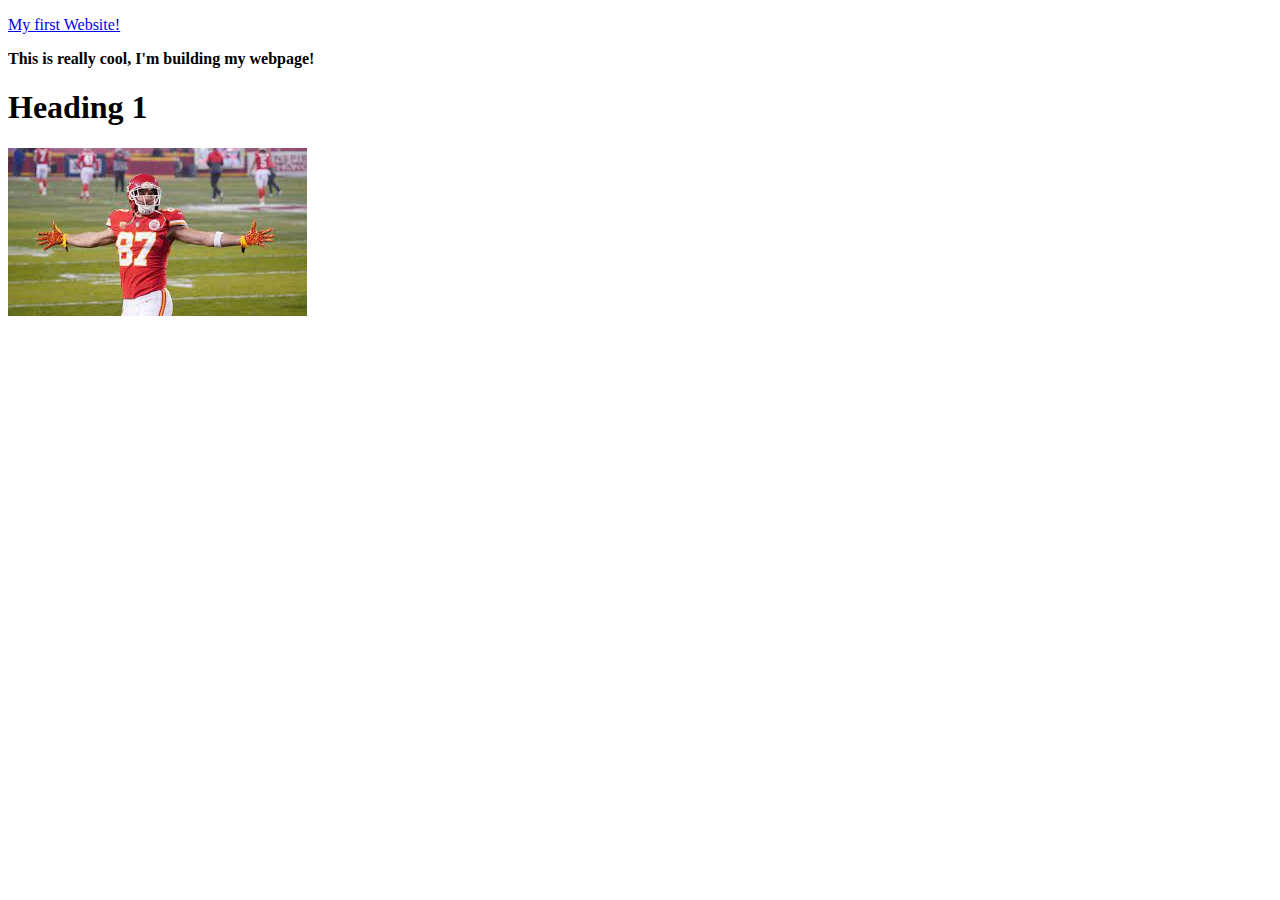
==== index.html @ c77fb515 "Practicing with HTML images and links" ====
<!DOCTYPE html>

<html>
<head>
    <meta charset = "utf-8">

    <title>

    </title>

</head>

<body>
    <!--this is an HTML comment-->
    <p><a href='page_two.html'>My first Website!</a> </p>
    <p><strong>This is really cool, I'm building my webpage!</strong></p>
    <h1>Heading 1</h1>
    <img src = "[data-uri]">

</body>

</html>
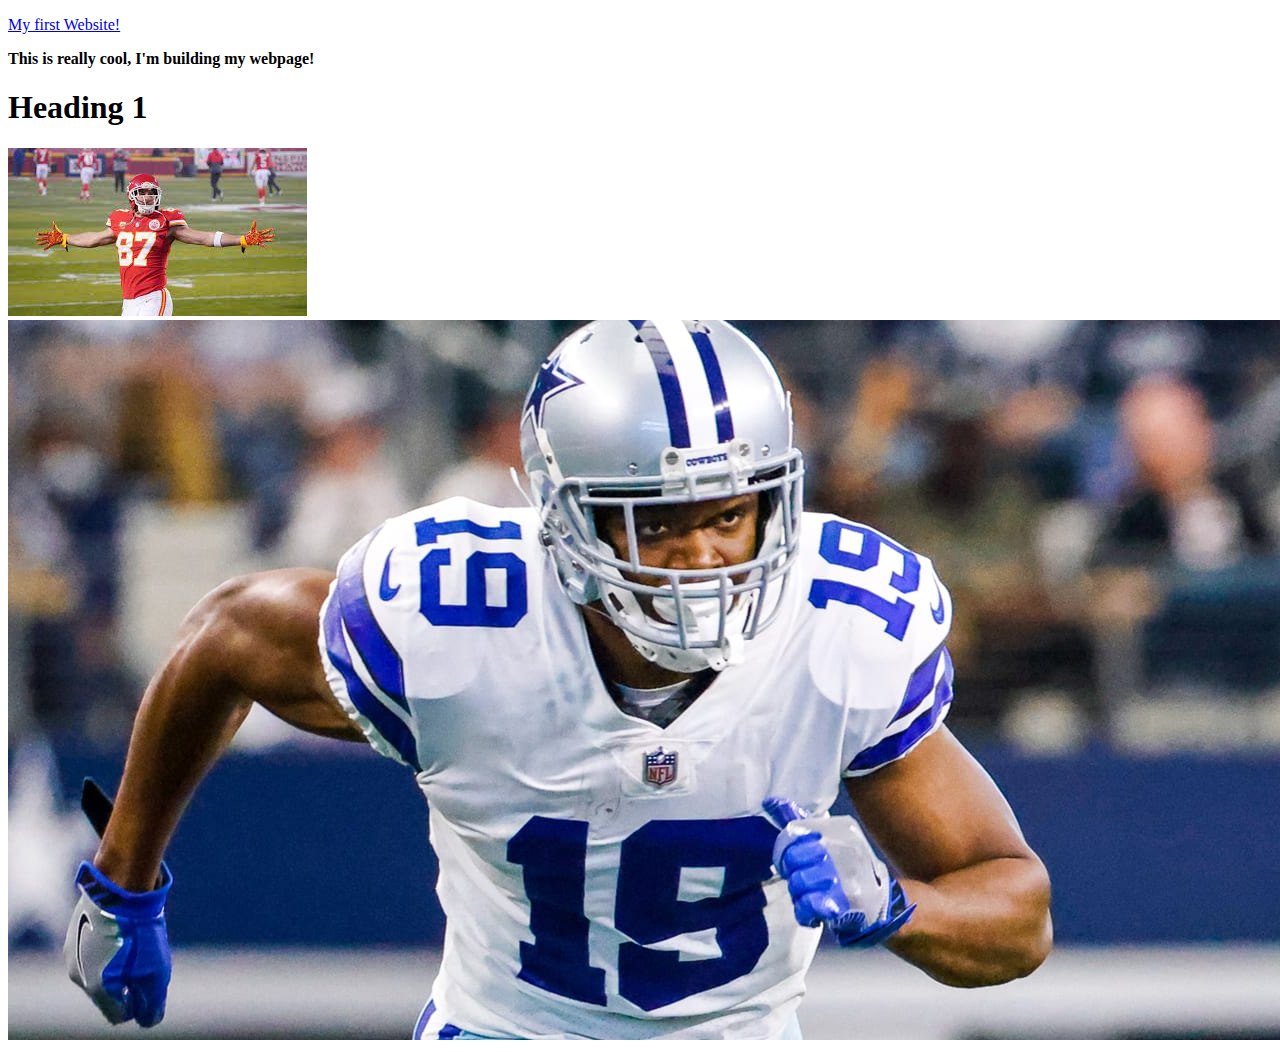
==== commit fc04a3ef: "added image" ====
--- a/index.html
+++ b/index.html
@@ -16,7 +16,7 @@
     <p><strong>This is really cool, I'm building my webpage!</strong></p>
     <h1>Heading 1</h1>
     <img src = "[data-uri]">
-
+<img src = "img/cooper.jpeg">
 </body>
 
 </html>
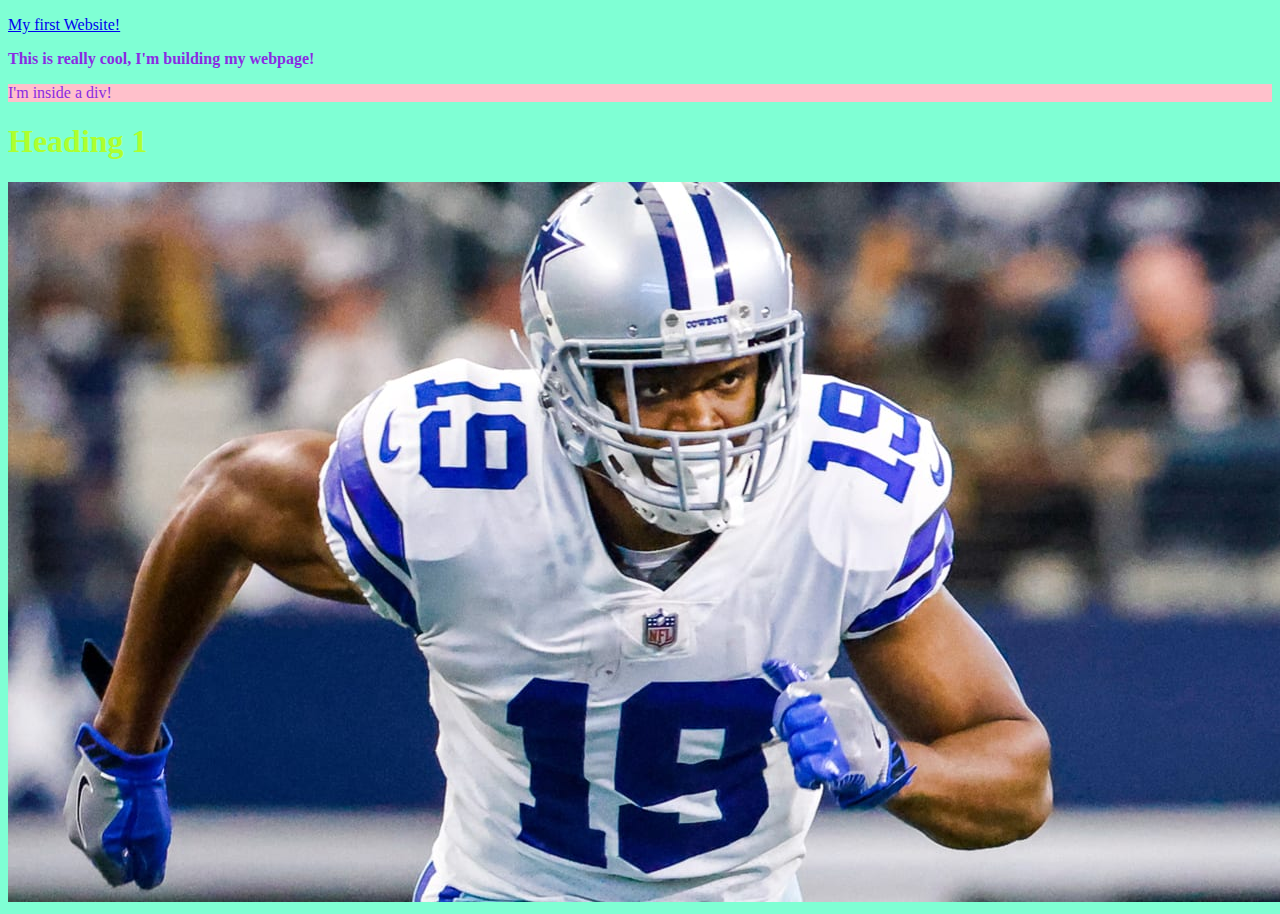
==== commit 74498e7d: "linked css page to index" ====
--- a/index.html
+++ b/index.html
@@ -3,6 +3,7 @@
 <html>
 <head>
     <meta charset = "utf-8">
+    <link rel = "stylesheet" href = "css/style.css">
 
     <title>
 
@@ -14,8 +15,11 @@
     <!--this is an HTML comment-->
     <p><a href='page_two.html'>My first Website!</a> </p>
     <p><strong>This is really cool, I'm building my webpage!</strong></p>
+    <div>
+        <p>I'm inside a div!</p>
+    </div>
     <h1>Heading 1</h1>
-    <img src = "[data-uri]">
+    
 <img src = "img/cooper.jpeg">
 </body>
 
--- a/css/style.css
+++ b/css/style.css
@@ -0,0 +1,18 @@
+body{
+    background-color: aquamarine;
+    color: white;
+    font-size: 21 px;
+
+}
+
+p{
+    color: blueviolet;
+}
+
+h1{
+    color:greenyellow;
+}
+
+div{background-color: pink;
+
+}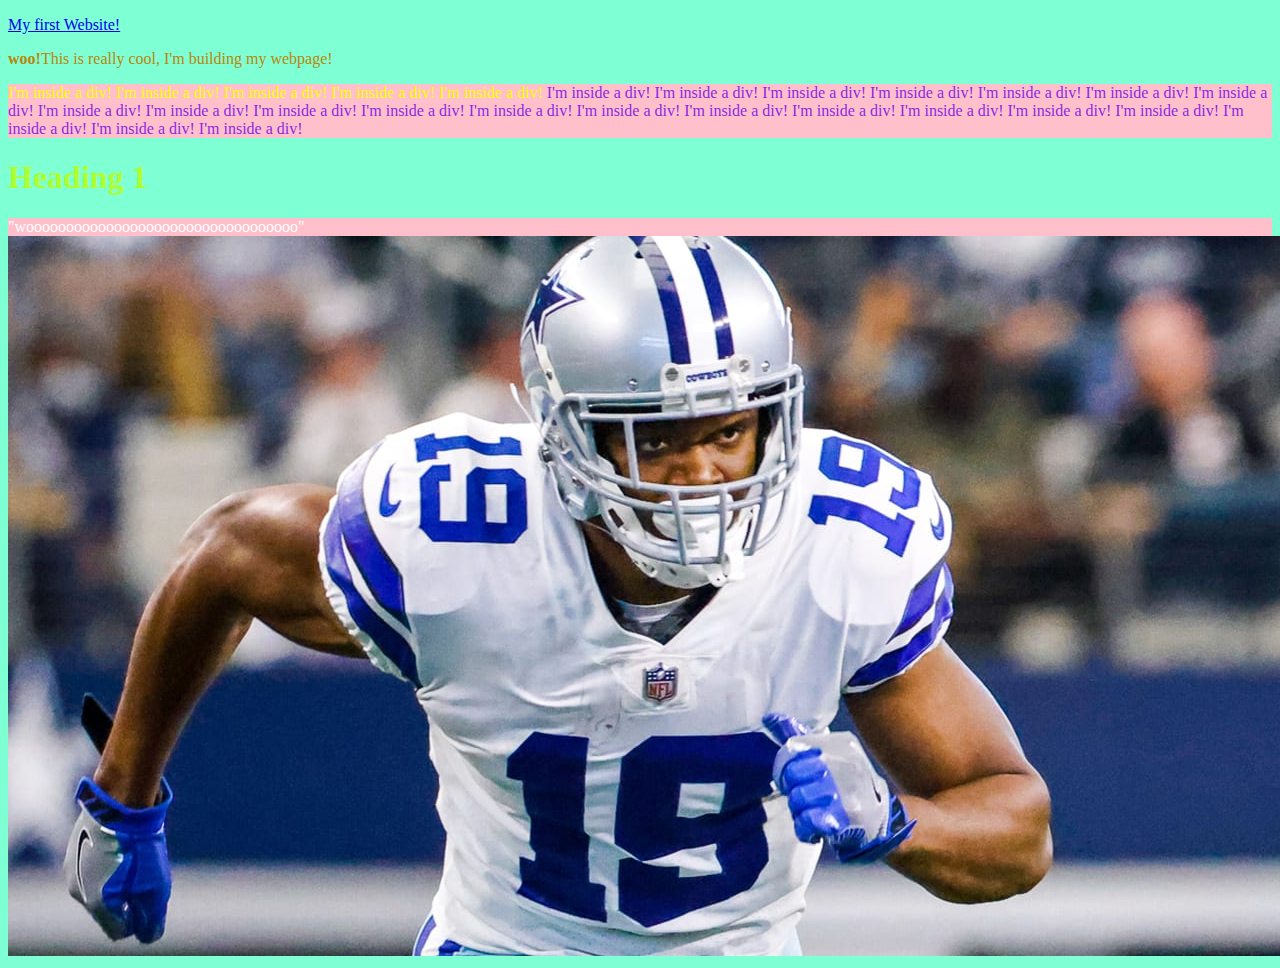
==== commit adfa7cf8: "messing with classes and ids html" ====
--- a/index.html
+++ b/index.html
@@ -14,11 +14,28 @@
 <body>
     <!--this is an HTML comment-->
     <p><a href='page_two.html'>My first Website!</a> </p>
-    <p><strong>This is really cool, I'm building my webpage!</strong></p>
-    <div>
-        <p>I'm inside a div!</p>
+    <p class = "intro"><strong>woo!</strong>This is really cool, I'm building my webpage!</p>
+    <div class="top-section">
+        <p><span>I'm inside a div! I'm inside a div! I'm inside a div! 
+            I'm inside a div! I'm inside a div!</span>
+            I'm inside a div! I'm inside a div!
+            I'm inside a div! I'm inside a div!
+            I'm inside a div! I'm inside a div!
+            I'm inside a div!
+            I'm inside a div! I'm inside a div! I'm inside a div! I'm inside a div! 
+            I'm inside a div! I'm inside a div!
+            I'm inside a div! I'm inside a div!
+            I'm inside a div! I'm inside a div!
+            I'm inside a div! I'm inside a div!
+            I'm inside a div!
+            I'm inside a div!
+        </p>
     </div>
     <h1>Heading 1</h1>
+    <div class = "top-section">
+
+        "woooooooooooooooooooooooooooooooooo"
+    </div>
     
 <img src = "img/cooper.jpeg">
 </body>
--- a/css/style.css
+++ b/css/style.css
@@ -9,10 +9,23 @@
     color: blueviolet;
 }
 
+.intro{
+    color: darkgoldenrod;
+}
+
 h1{
     color:greenyellow;
 }
 
-div{background-color: pink;
+.top-section{
+    background-color: pink;
+}
 
+.bottom-section{
+    background-color: blueviolet;
+}
+
+
+span{
+    color: yellow;
 }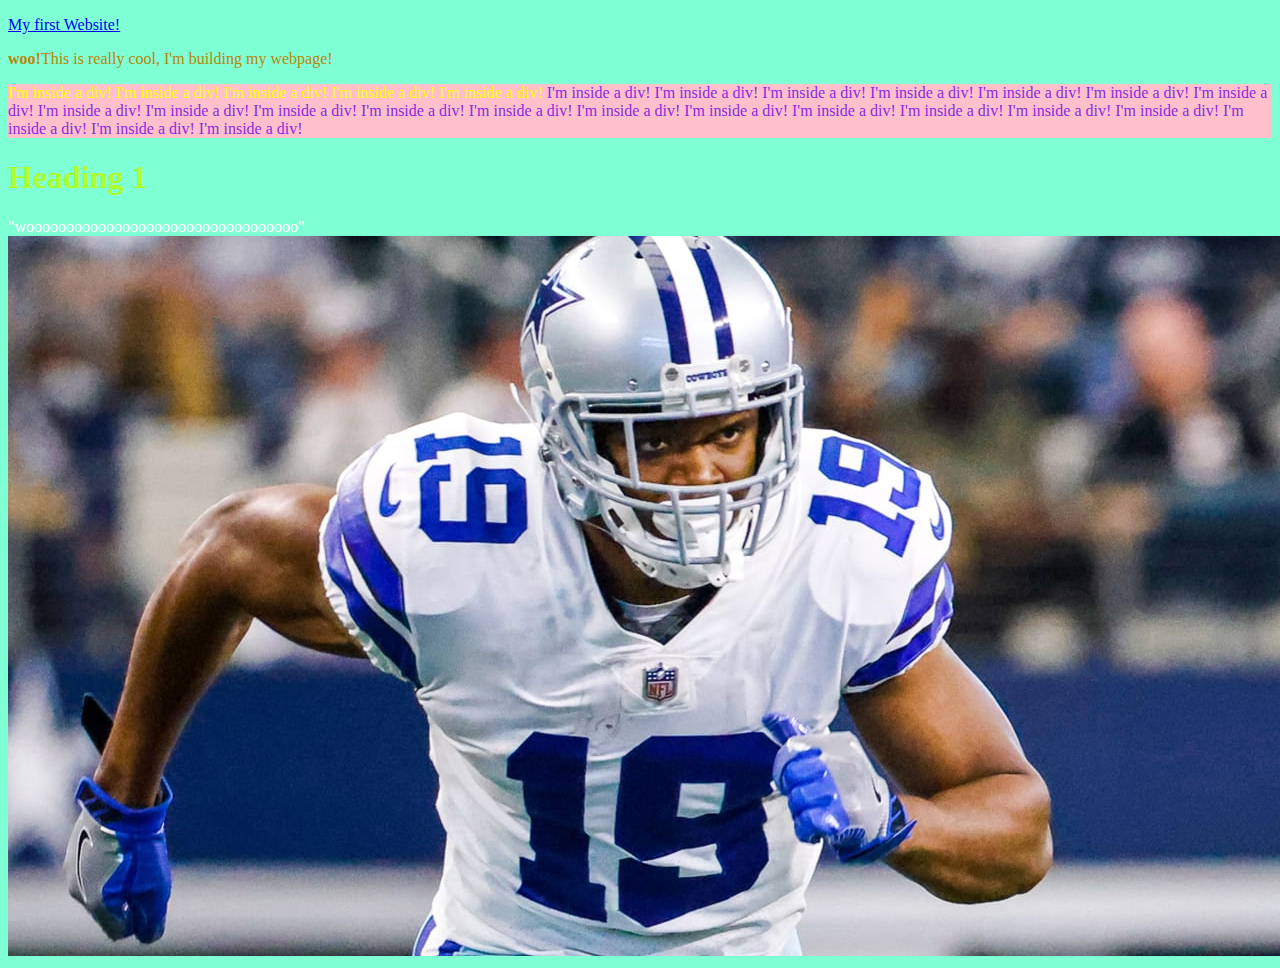
==== commit 7418ab5b: "making sure git is working" ====
--- a/index.html
+++ b/index.html
@@ -32,7 +32,7 @@
         </p>
     </div>
     <h1>Heading 1</h1>
-    <div class = "top-section">
+    <div class = "top-sectiona">
 
         "woooooooooooooooooooooooooooooooooo"
     </div>
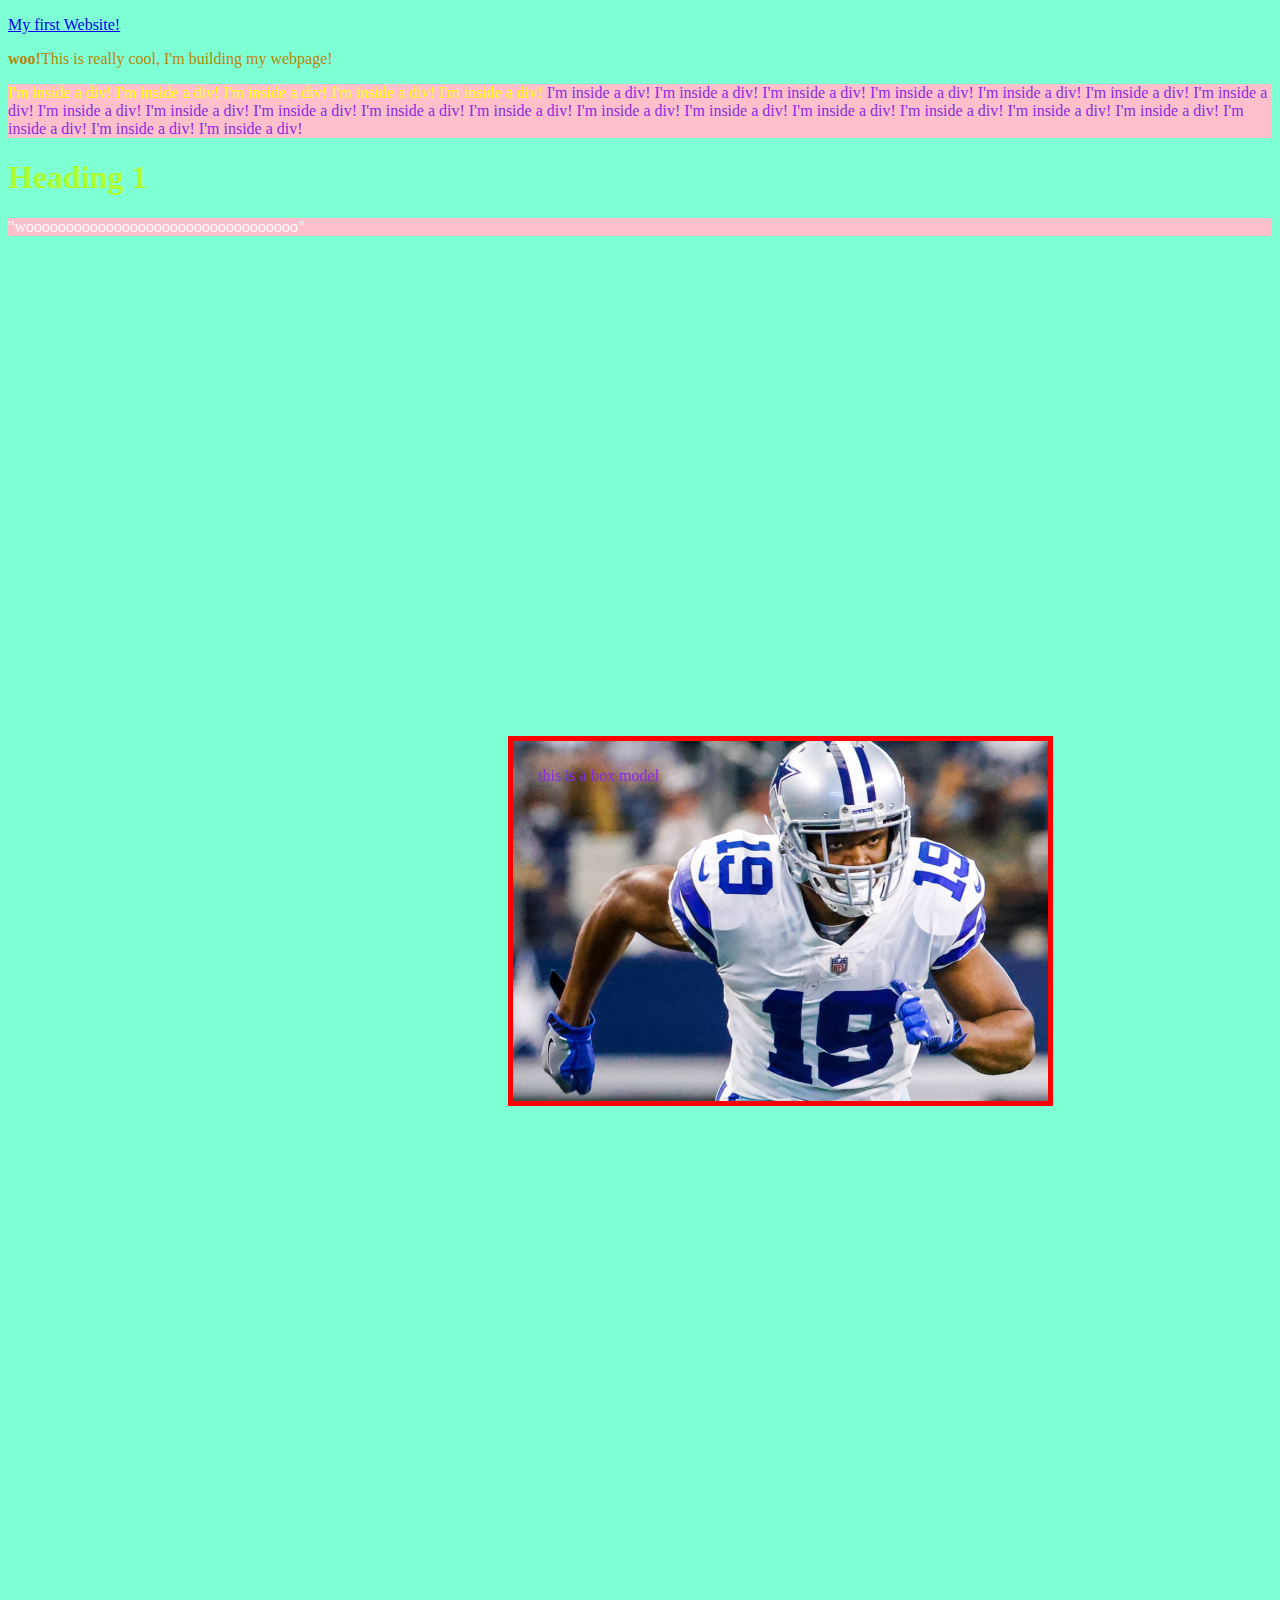
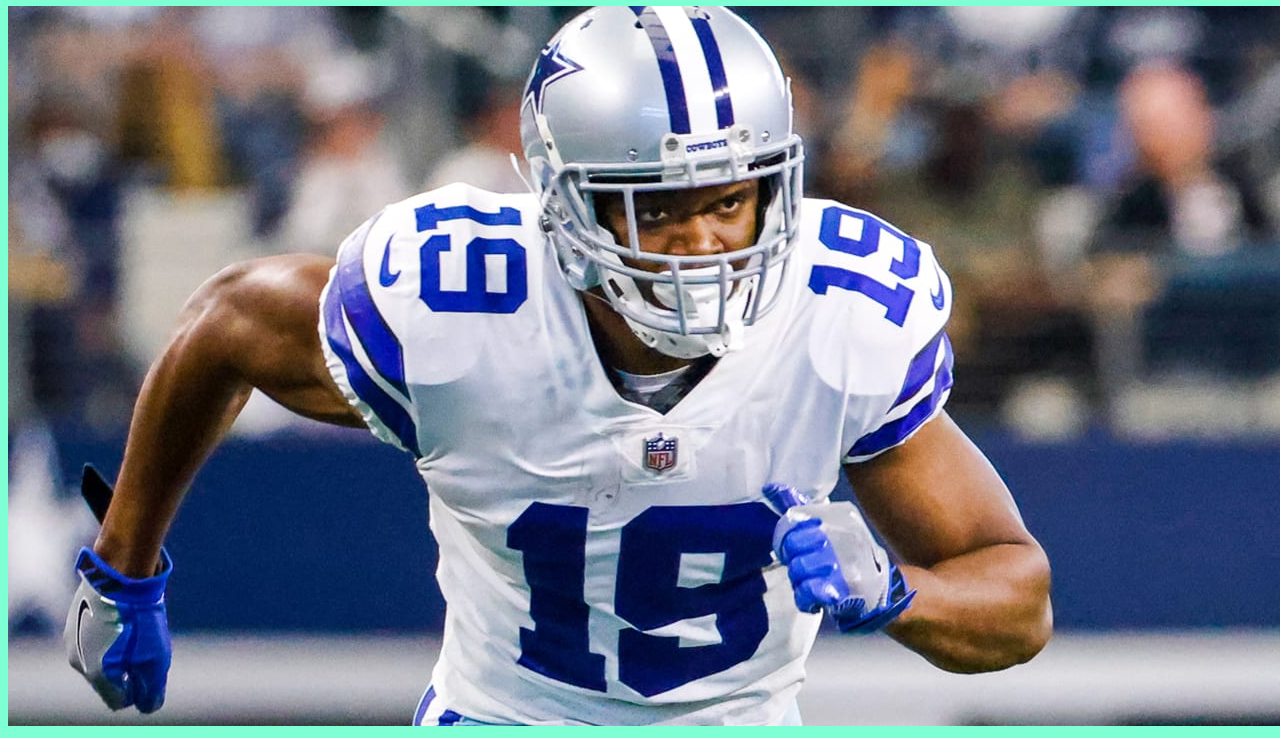
==== commit 3c11ff99: "background image" ====
--- a/index.html
+++ b/index.html
@@ -32,9 +32,13 @@
         </p>
     </div>
     <h1>Heading 1</h1>
-    <div class = "top-sectiona">
+    <div class = "top-section">
 
         "woooooooooooooooooooooooooooooooooo"
+    </div>
+
+    <div class = "box">
+        <p>this is a box model</p>
     </div>
     
 <img src = "img/cooper.jpeg">
--- a/css/style.css
+++ b/css/style.css
@@ -28,4 +28,23 @@
 
 span{
     color: yellow;
+}
+
+/* comment */
+
+.box{
+    background-image: url(../img/cooper.jpeg);
+    background-size:cover;
+    width: 500px; 
+
+    margin: 500px;
+
+    border-width: 5px;
+    border-color: red;
+    border-style: solid;
+
+    padding-left: 25px;
+    padding-right:10px;
+    padding-top: 10px;
+    padding-bottom: 300px;
 }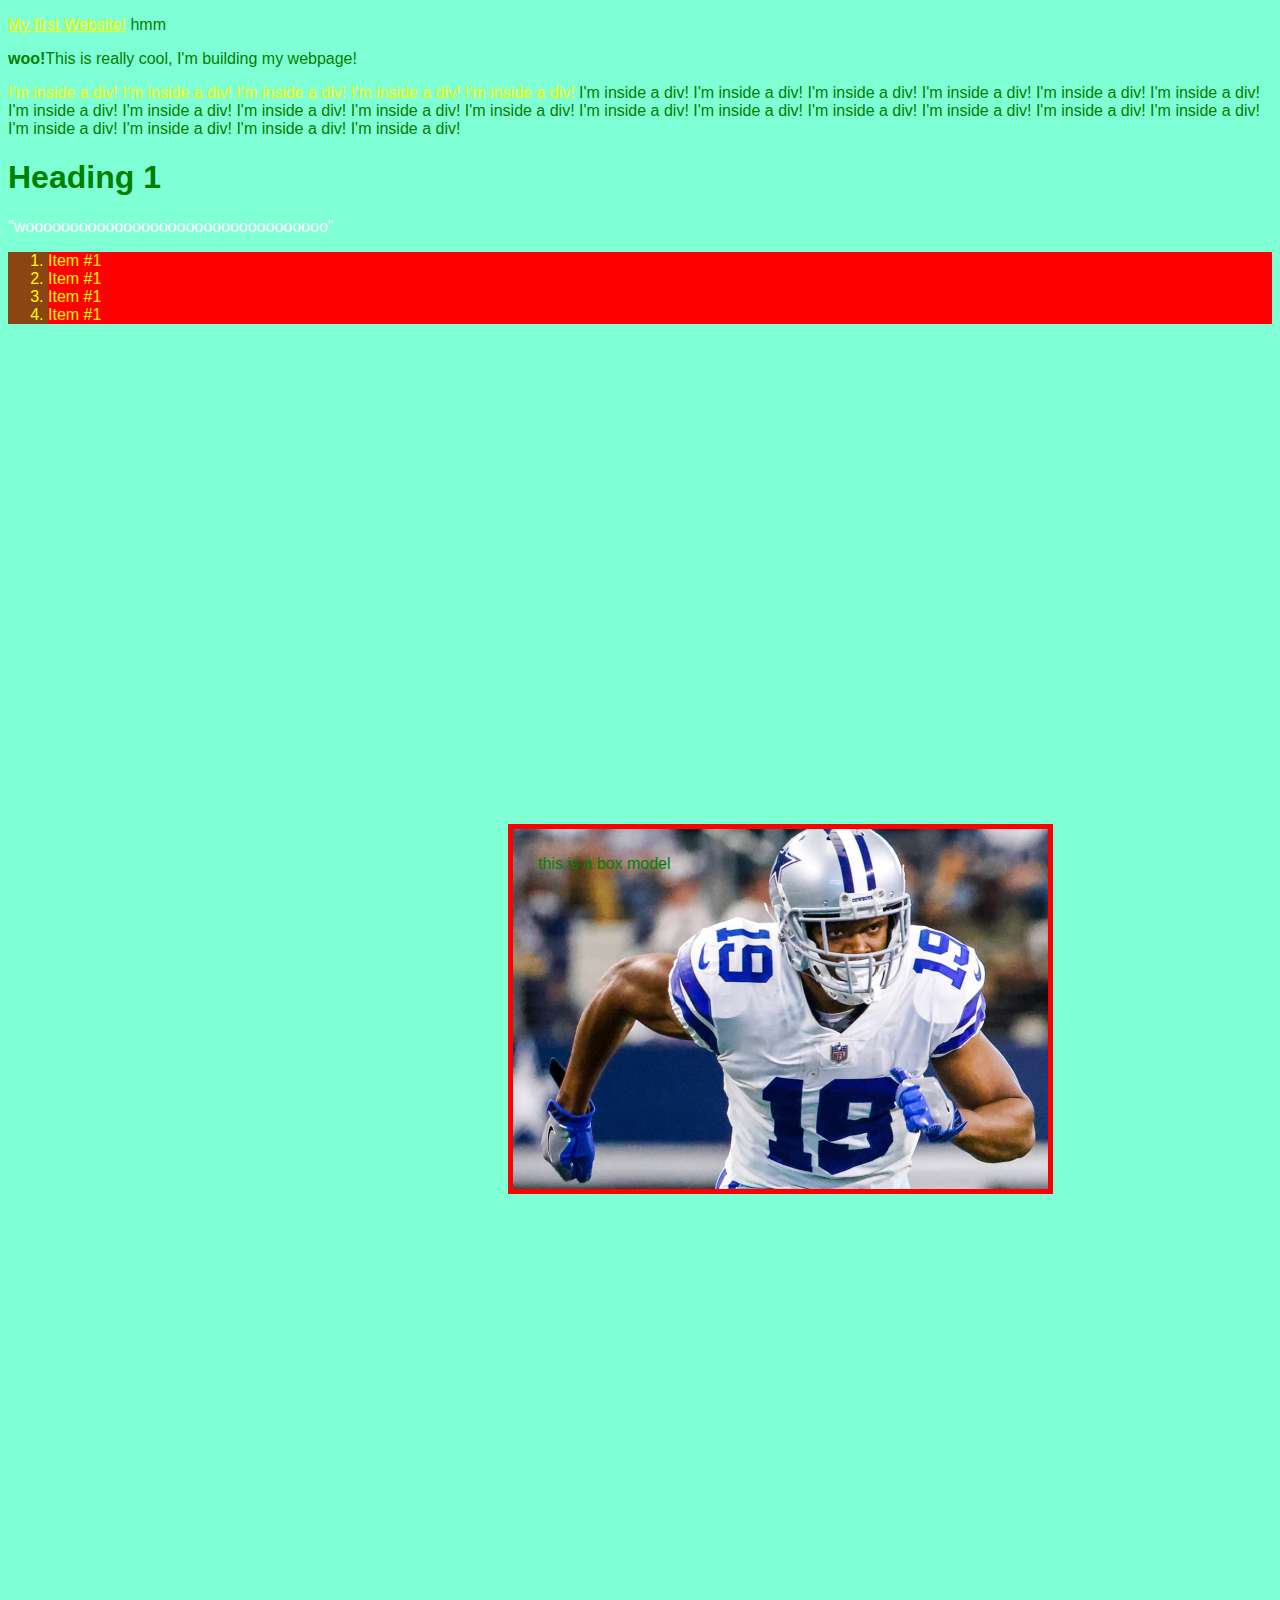
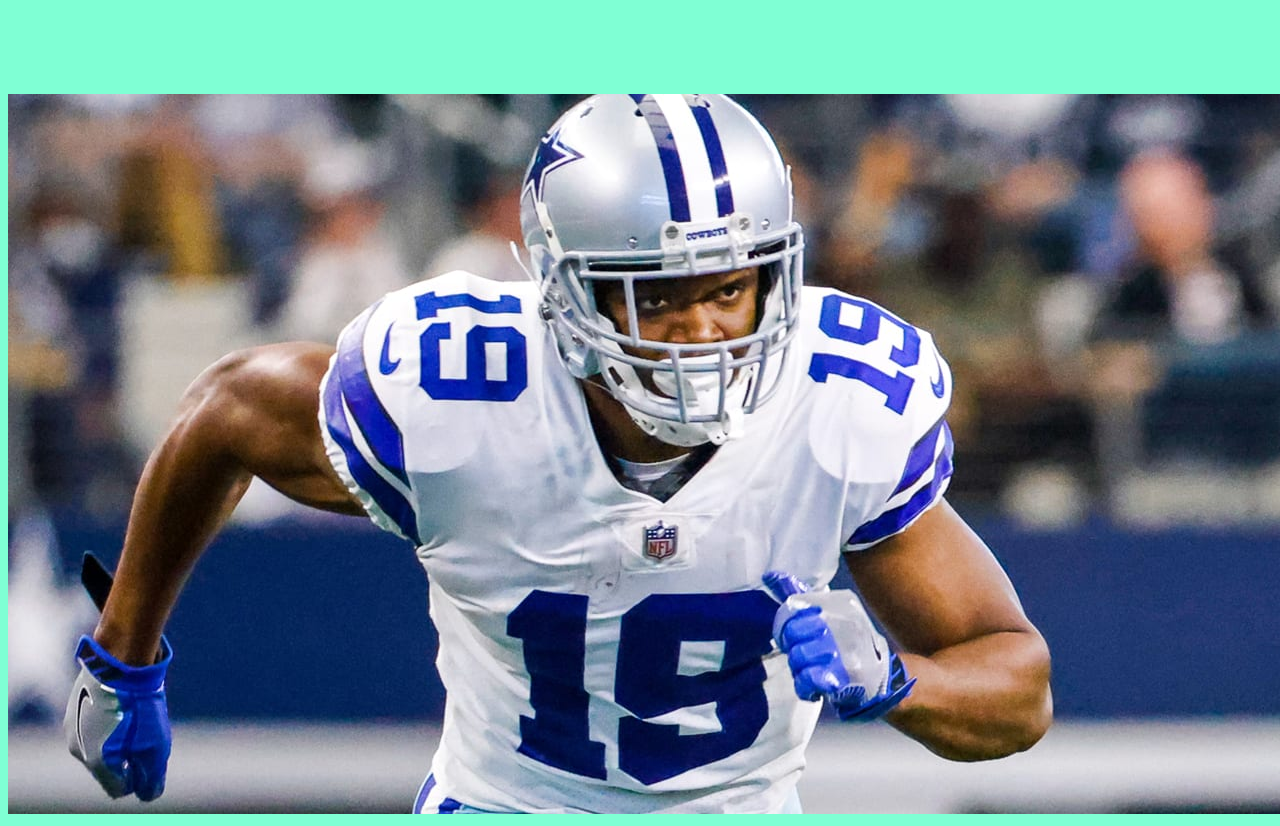
==== commit e2bea091: "working with CSS" ====
--- a/index.html
+++ b/index.html
@@ -13,7 +13,8 @@
 
 <body>
     <!--this is an HTML comment-->
-    <p><a href='page_two.html'>My first Website!</a> </p>
+    
+    <p><a href='page_two.html'>My first Website!</a> hmm </p>
     <p class = "intro"><strong>woo!</strong>This is really cool, I'm building my webpage!</p>
     <div class="top-section">
         <p><span>I'm inside a div! I'm inside a div! I'm inside a div! 
@@ -36,12 +37,19 @@
 
         "woooooooooooooooooooooooooooooooooo"
     </div>
+    <ol>
+        <li>Item #1 </li>
+        <li>Item #1 </li>
+        <li>Item #1 </li>
+        <li>Item #1 </li>
+    </ol>
 
     <div class = "box">
         <p>this is a box model</p>
     </div>
     
 <img src = "img/cooper.jpeg">
+
 </body>
 
 </html>
--- a/css/style.css
+++ b/css/style.css
@@ -2,27 +2,12 @@
     background-color: aquamarine;
     color: white;
     font-size: 21 px;
+    font-family: Futura, sans-serif;
 
 }
 
-p{
-    color: blueviolet;
-}
-
-.intro{
-    color: darkgoldenrod;
-}
-
-h1{
-    color:greenyellow;
-}
-
-.top-section{
-    background-color: pink;
-}
-
-.bottom-section{
-    background-color: blueviolet;
+p, h1 {
+    color: green
 }
 
 
@@ -47,4 +32,39 @@
     padding-right:10px;
     padding-top: 10px;
     padding-bottom: 300px;
+}
+
+a{
+    color: yellow;
+}
+
+a:hover {
+    color:blue;
+}
+
+.body-text{
+    background-color: orange;
+    padding: 50px;
+}
+
+.body-text p {
+    color: white;
+}
+
+.body-text a {
+    color:plum;
+}
+
+.body-text a:hover {
+    color:royalblue;
+}
+
+ol{
+    background-color: saddlebrown;
+
+}
+
+ol li {
+    background-color: red;
+    color: yellow;
 }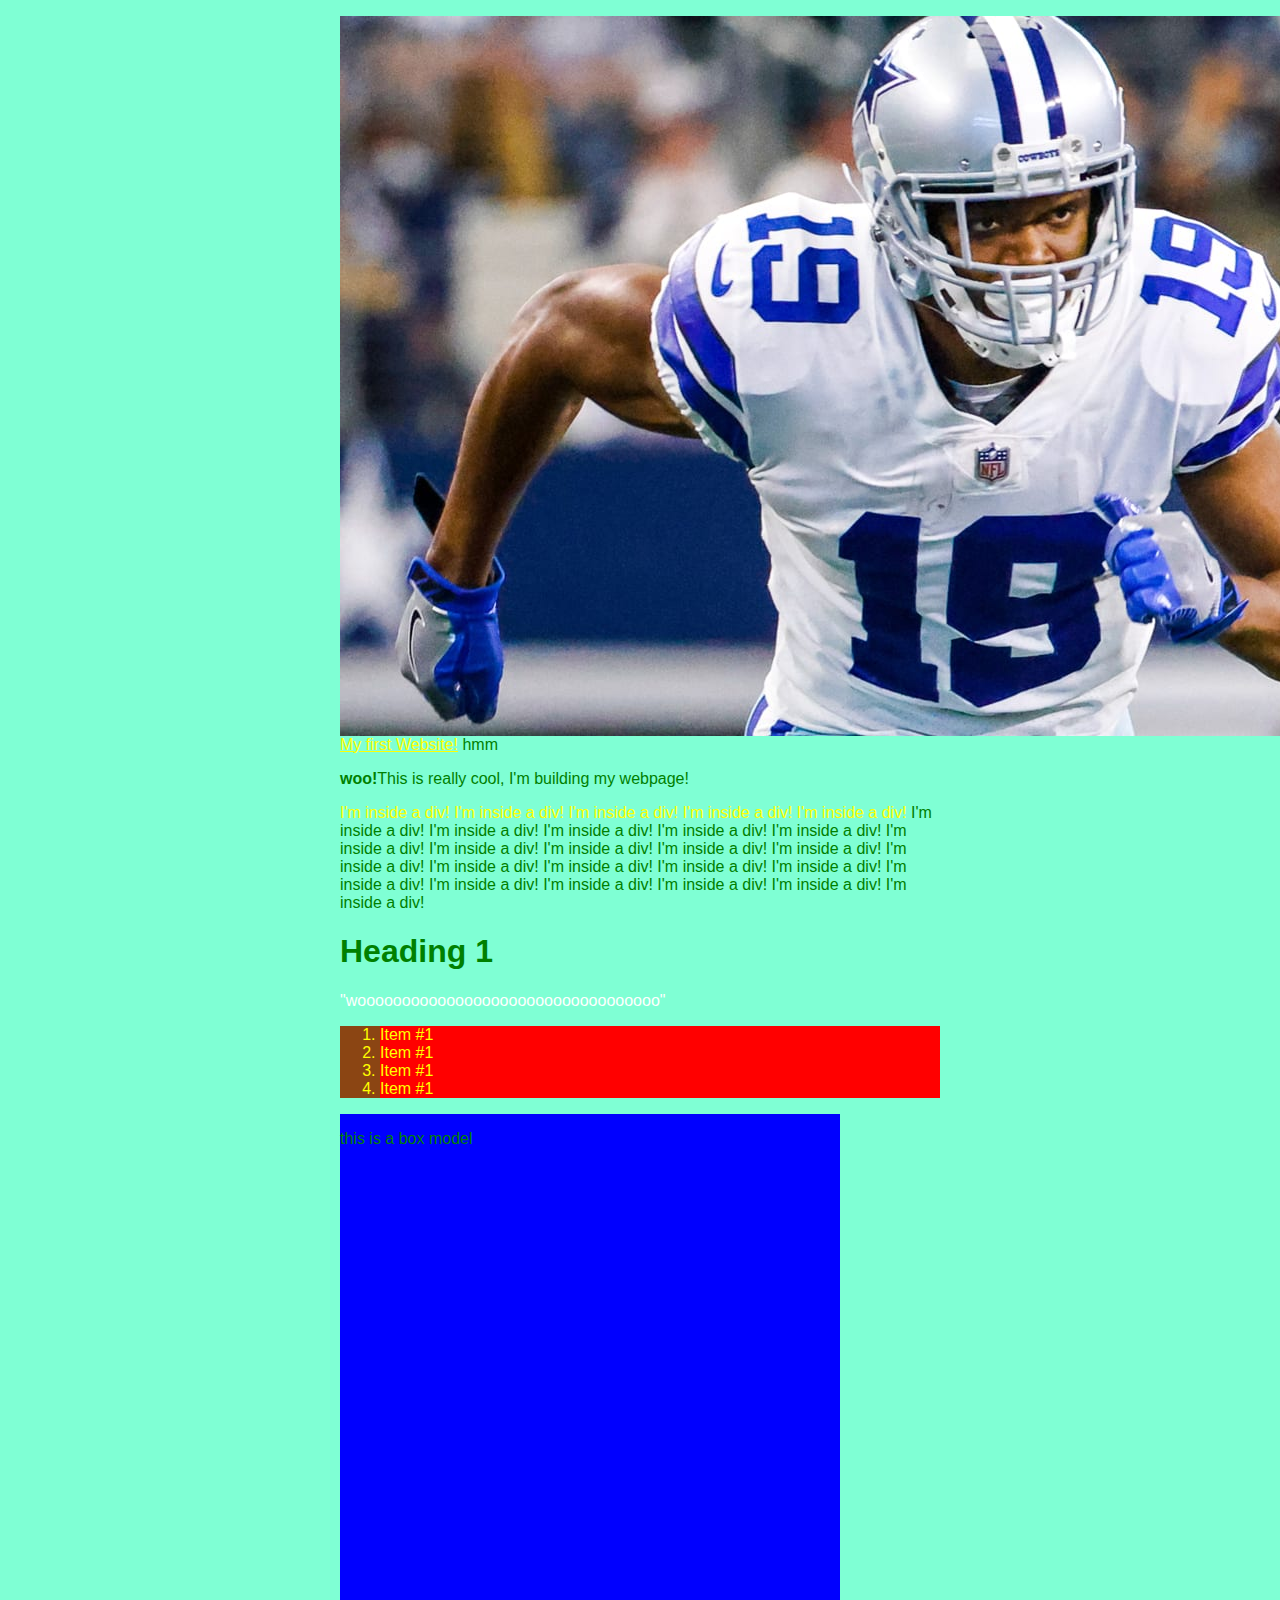
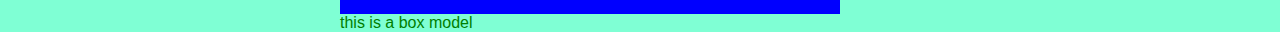
==== commit 00755f77: "working with CSS" ====
--- a/index.html
+++ b/index.html
@@ -12,8 +12,9 @@
 </head>
 
 <body>
+    <div class = "container">
     <!--this is an HTML comment-->
-    
+    <img src = "img/cooper.jpeg">
     <p><a href='page_two.html'>My first Website!</a> hmm </p>
     <p class = "intro"><strong>woo!</strong>This is really cool, I'm building my webpage!</p>
     <div class="top-section">
@@ -44,11 +45,14 @@
         <li>Item #1 </li>
     </ol>
 
-    <div class = "box">
+    <div class = "blue-box">
         <p>this is a box model</p>
     </div>
+    <div class = "red-box">
+        <p>this is a box model</p>
+    </div>
+</div>
     
-<img src = "img/cooper.jpeg">
 
 </body>
 
--- a/css/style.css
+++ b/css/style.css
@@ -17,21 +17,21 @@
 
 /* comment */
 
-.box{
-    background-image: url(../img/cooper.jpeg);
-    background-size:cover;
-    width: 500px; 
+.blue-box {
+    background-color: blue;
+    height: 500px;
+    width: 500px;
+    float: left;
 
-    margin: 500px;
 
-    border-width: 5px;
-    border-color: red;
-    border-style: solid;
+}
 
-    padding-left: 25px;
-    padding-right:10px;
-    padding-top: 10px;
-    padding-bottom: 300px;
+.red-box {
+    background-color: red;
+    height: 500px;
+    width: 500px;
+
+
 }
 
 a{
@@ -67,4 +67,16 @@
 ol li {
     background-color: red;
     color: yellow;
+}
+
+img {
+    float: left;
+    margin-right: 20px;
+}
+
+.container {
+    margin-left: auto;
+    margin-right: auto;
+    width: 600px;
+    margin: 0 auto;
 }